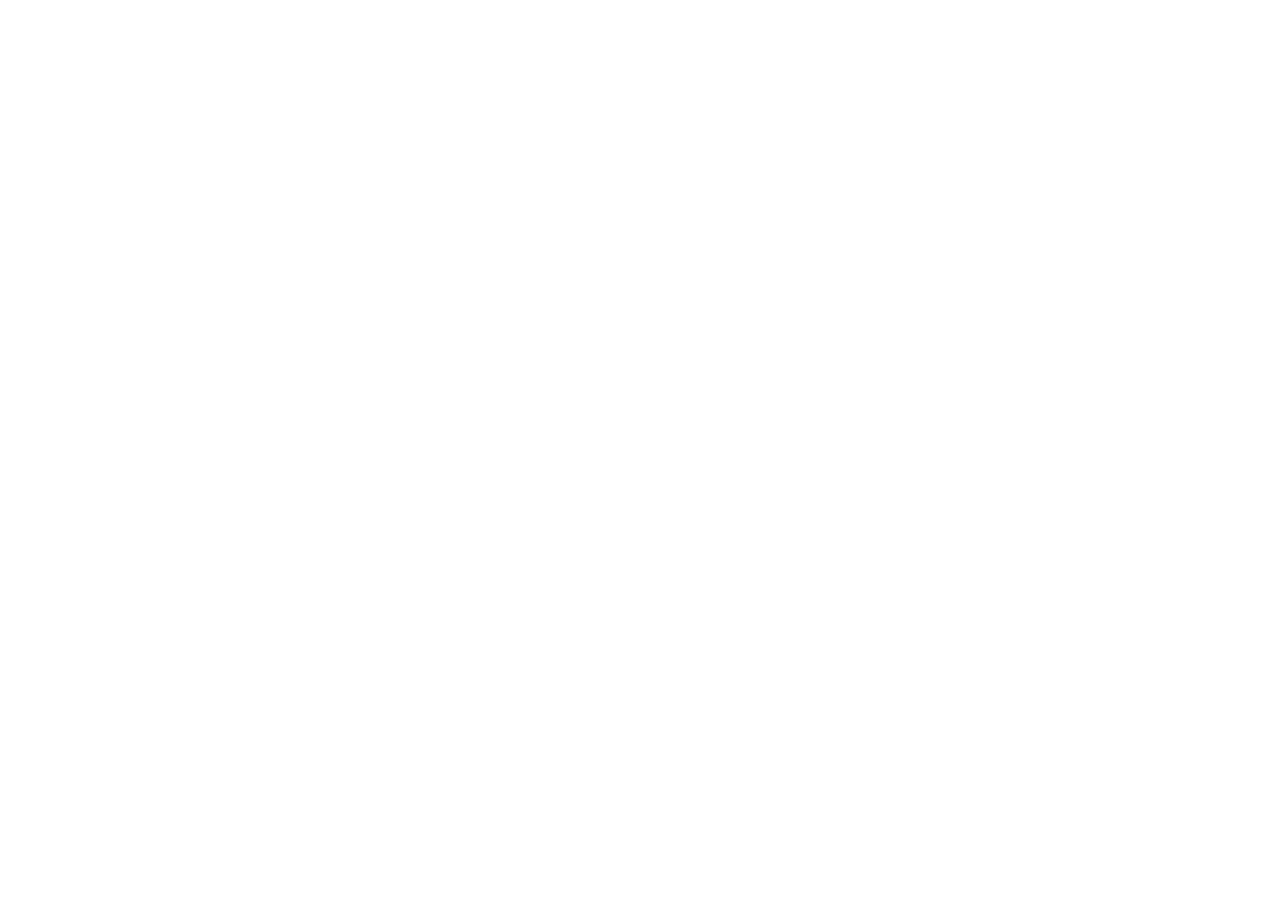
==== 03-lection1/01-button/index.html @ d0f3bb97 "Added task Кнопка" ====
<!DOCTYPE html>
<!-- Страница с кнопкой -->
<html lang="ru">
    <head>
        <link rel="stylesheet" href="../../assets/css/main.css">
        <link rel="stylesheet" href="./button.css">
    </head>
    <body>

    </body>
</html>
---- assets/css/main.css ----
@import '../fonts/fonts.css';

:root {
    --white: #ffffff;
    --black: #212429;
    --pink: #F784AD;
    --purple: #7048E8;
    --blue: #374FC7;
    --red: #F03D3E;
    --grey-1: #F8F9FA;
    --grey-2: #DDE2E5;
    --grey-3: #ACB5BD;
    --grey-4: #495057;

    --error: var(--red);
    --success: var(--blue);

    --primary: var(--blue);
    --secondary: var(--purple);
}

* {
    font-family: 'Roboto', sans-serif;
}
---- 03-lection1/01-button/button.css ----
/* Стилизация кнопки */
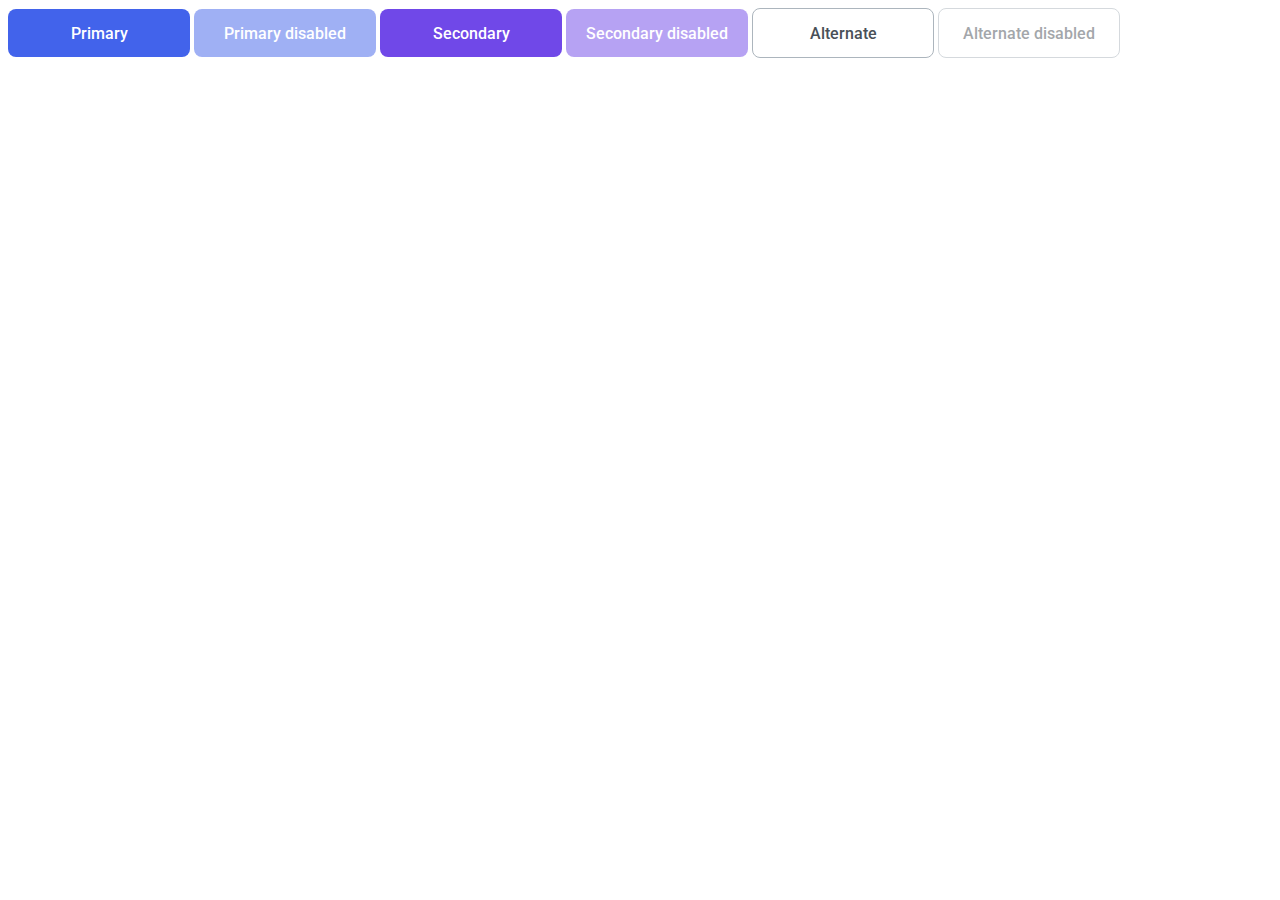
==== commit f8b55c01: "Added teacher solution for task: Кнопка" ====
--- a/03-lection1/01-button/index.html
+++ b/03-lection1/01-button/index.html
@@ -6,6 +6,23 @@
         <link rel="stylesheet" href="./button.css">
     </head>
     <body>
-
+        <button class="button button_primary">
+            Primary
+        </button>
+        <button class="button button_primary" disabled>
+            Primary disabled
+        </button>
+        <button class="button button_secondary">
+            Secondary
+        </button>
+        <button class="button button_secondary" disabled>
+            Secondary disabled
+        </button>
+        <button class="button button_alternate">
+            Alternate
+        </button>
+        <button class="button button_alternate" disabled>
+            Alternate disabled
+        </button>
     </body>
 </html>
--- a/assets/css/main.css
+++ b/assets/css/main.css
@@ -1,24 +1,32 @@
 @import '../fonts/fonts.css';
+@import '../../components/header/header.css';
+@import '../../components/main/main.css';
+@import '../../components/page/page.css';
+@import '../../components/container/container.css';
+@import '../../components/footer/footer.css';
+@import '../../03-lection1/01-button/button.css';
+@import '../../03-lection1/02-accordion/accordion.css';
+@import '../../04-lection2/01-histogram/histogram.css';
 
 :root {
-    --white: #ffffff;
-    --black: #212429;
-    --pink: #F784AD;
-    --purple: #7048E8;
-    --blue: #374FC7;
-    --red: #F03D3E;
-    --grey-1: #F8F9FA;
-    --grey-2: #DDE2E5;
-    --grey-3: #ACB5BD;
-    --grey-4: #495057;
+  --white: #ffffff;
+  --black: #212429;
+  --pink: #f784ad;
+  --purple: #7048e8;
+  --blue: #374fc7;
+  --red: #f03d3e;
+  --grey-1: #f8f9fa;
+  --grey-2: #dde2e5;
+  --grey-3: #acb5bd;
+  --grey-4: #495057;
 
-    --error: var(--red);
-    --success: var(--blue);
+  --error: var(--red);
+  --success: var(--blue);
 
-    --primary: var(--blue);
-    --secondary: var(--purple);
+  --primary: var(--blue);
+  --secondary: var(--purple);
 }
 
 * {
-    font-family: 'Roboto', sans-serif;
+  font-family: 'Roboto', sans-serif;
 }
--- a/03-lection1/01-button/button.css
+++ b/03-lection1/01-button/button.css
@@ -1 +1,68 @@
 /* Стилизация кнопки */
+
+.button {
+    border: none;
+    outline: none;
+
+    display: inline-block;
+    border-radius: 8px;
+    padding: 15px 20px 14px;
+    text-align: center;
+    font-size: 16px;
+    line-height: 19px;
+    font-weight: 500;
+    cursor: pointer;
+    min-width: 182px;
+}
+
+.button:disabled {
+    opacity: 0.5;
+    cursor: default;
+}
+
+/* Primary */
+
+.button_primary {
+    background: #4263EB;
+    color: #FFFFFF;
+
+    transition: opacity 200ms ease-in-out, background 200ms ease-in-out;
+}
+
+.button_primary:hover {
+    background: #2342C0;
+}
+
+/* Возвращаем цвет на такой же, какой был у primary */
+.button_primary:hover:disabled {
+    background: #4263EB;
+}
+
+/* Secondary */
+
+.button_secondary {
+    background: #7048E8;
+    color: #FFFFFF;
+
+    transition: opacity 200ms ease-in-out, background 200ms ease-in-out;
+}
+
+/* Альтернатива возвращению цвета */
+.button_secondary:hover:not(:disabled) {
+    background: #5028C6;
+}
+
+/* Alternate */
+
+.button_alternate {
+    border: 1px solid #ACB5BD;
+    background: transparent;
+    color: #495057;
+
+    transition: border-color 0.2s ease-in-out;
+}
+
+/* Альтернатива возвращению цвета */
+.button_alternate:hover:not(:disabled) {
+    border-color: #212429;
+}
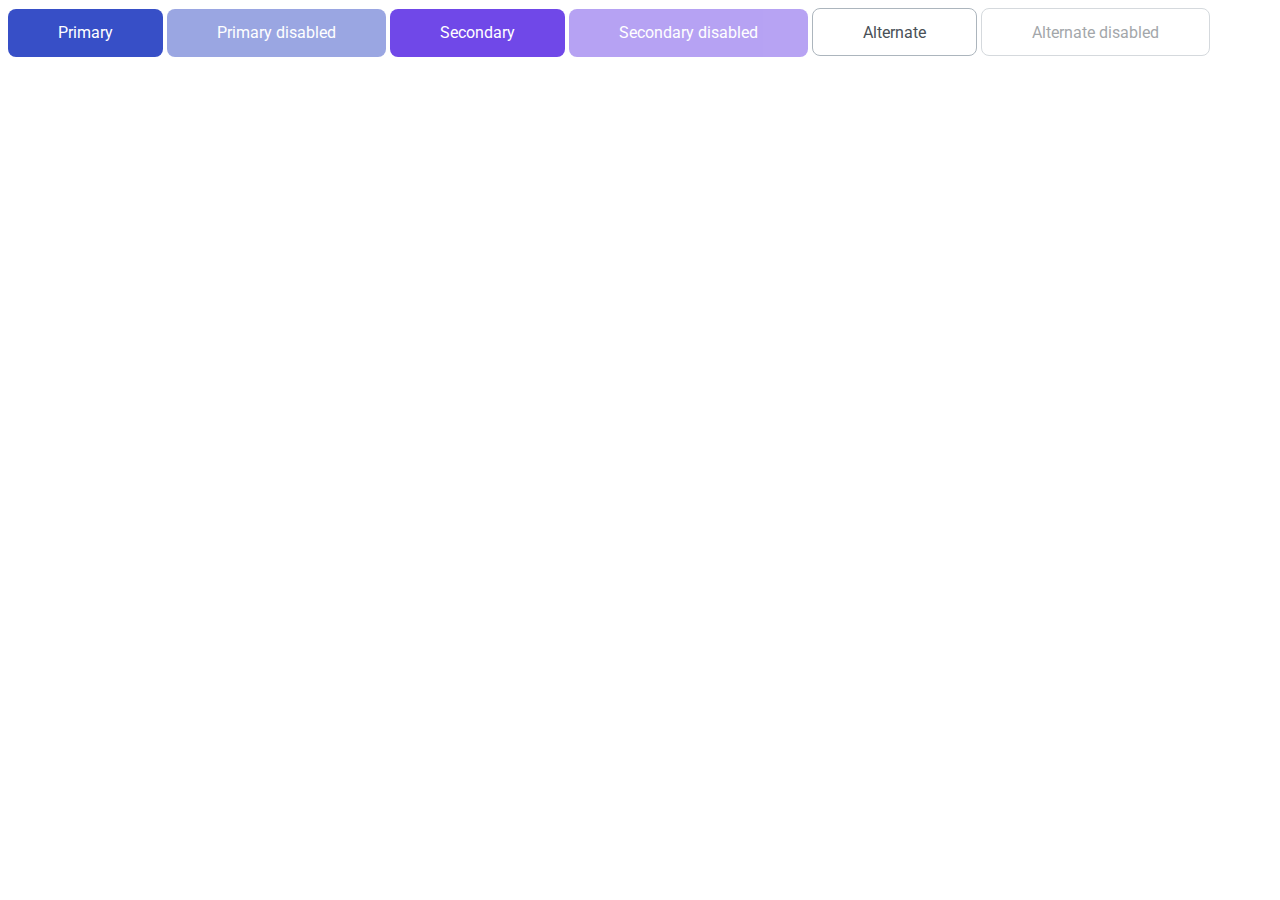
==== commit 5b808519: "Merge pull request #3 from renat890/03-lection1" ====
--- a/03-lection1/01-button/index.html
+++ b/03-lection1/01-button/index.html
@@ -1,28 +1,16 @@
 <!DOCTYPE html>
 <!-- Страница с кнопкой -->
 <html lang="ru">
-    <head>
-        <link rel="stylesheet" href="../../assets/css/main.css">
-        <link rel="stylesheet" href="./button.css">
-    </head>
-    <body>
-        <button class="button button_primary">
-            Primary
-        </button>
-        <button class="button button_primary" disabled>
-            Primary disabled
-        </button>
-        <button class="button button_secondary">
-            Secondary
-        </button>
-        <button class="button button_secondary" disabled>
-            Secondary disabled
-        </button>
-        <button class="button button_alternate">
-            Alternate
-        </button>
-        <button class="button button_alternate" disabled>
-            Alternate disabled
-        </button>
-    </body>
+  <head>
+    <link rel="stylesheet" href="../../assets/css/main.css" />
+    <link rel="stylesheet" href="./button.css" />
+  </head>
+  <body>
+    <button class="button button_primary">Primary</button>
+    <button class="button button_primary" disabled>Primary disabled</button>
+    <button class="button button_secondary">Secondary</button>
+    <button class="button button_secondary" disabled>Secondary disabled</button>
+    <button class="button button_alternate">Alternate</button>
+    <button class="button button_alternate" disabled>Alternate disabled</button>
+  </body>
 </html>
--- a/03-lection1/01-button/button.css
+++ b/03-lection1/01-button/button.css
@@ -1,68 +1,46 @@
 /* Стилизация кнопки */
-
 .button {
-    border: none;
-    outline: none;
-
-    display: inline-block;
-    border-radius: 8px;
-    padding: 15px 20px 14px;
-    text-align: center;
-    font-size: 16px;
-    line-height: 19px;
-    font-weight: 500;
-    cursor: pointer;
-    min-width: 182px;
+  border-radius: 8px;
+  cursor: pointer;
+  color: var(--white);
+  height: 48px;
+  border: 0;
+  padding: 15px 50px 14px 50px;
+  transition: opacity 200ms ease-in-out, background 200ms ease-in-out;
+  font-family: 'Roboto', sans-serif;
+  line-height: 18.75px;
+  font-size: 16px;
 }
 
 .button:disabled {
-    opacity: 0.5;
-    cursor: default;
+  opacity: 0.5;
+  pointer-events: none;
 }
 
-/* Primary */
-
 .button_primary {
-    background: #4263EB;
-    color: #FFFFFF;
-
-    transition: opacity 200ms ease-in-out, background 200ms ease-in-out;
+  background-color: var(--primary);
+  border-color: var(--primary);
 }
 
 .button_primary:hover {
-    background: #2342C0;
+  background: #2342c0;
 }
 
-/* Возвращаем цвет на такой же, какой был у primary */
-.button_primary:hover:disabled {
-    background: #4263EB;
+.button_secondary {
+  background-color: var(--secondary);
+  border-color: var(--secondary);
 }
 
-/* Secondary */
-
-.button_secondary {
-    background: #7048E8;
-    color: #FFFFFF;
-
-    transition: opacity 200ms ease-in-out, background 200ms ease-in-out;
+.button_secondary:hover {
+  background: #5028c6;
 }
 
-/* Альтернатива возвращению цвета */
-.button_secondary:hover:not(:disabled) {
-    background: #5028C6;
+.button_alternate {
+  background-color: var(--white);
+  border: 1px solid var(--grey-3);
+  color: var(--grey-4);
 }
 
-/* Alternate */
-
-.button_alternate {
-    border: 1px solid #ACB5BD;
-    background: transparent;
-    color: #495057;
-
-    transition: border-color 0.2s ease-in-out;
+.button_alternate:hover {
+  border: 1px solid var(--grey-4);
 }
-
-/* Альтернатива возвращению цвета */
-.button_alternate:hover:not(:disabled) {
-    border-color: #212429;
-}
